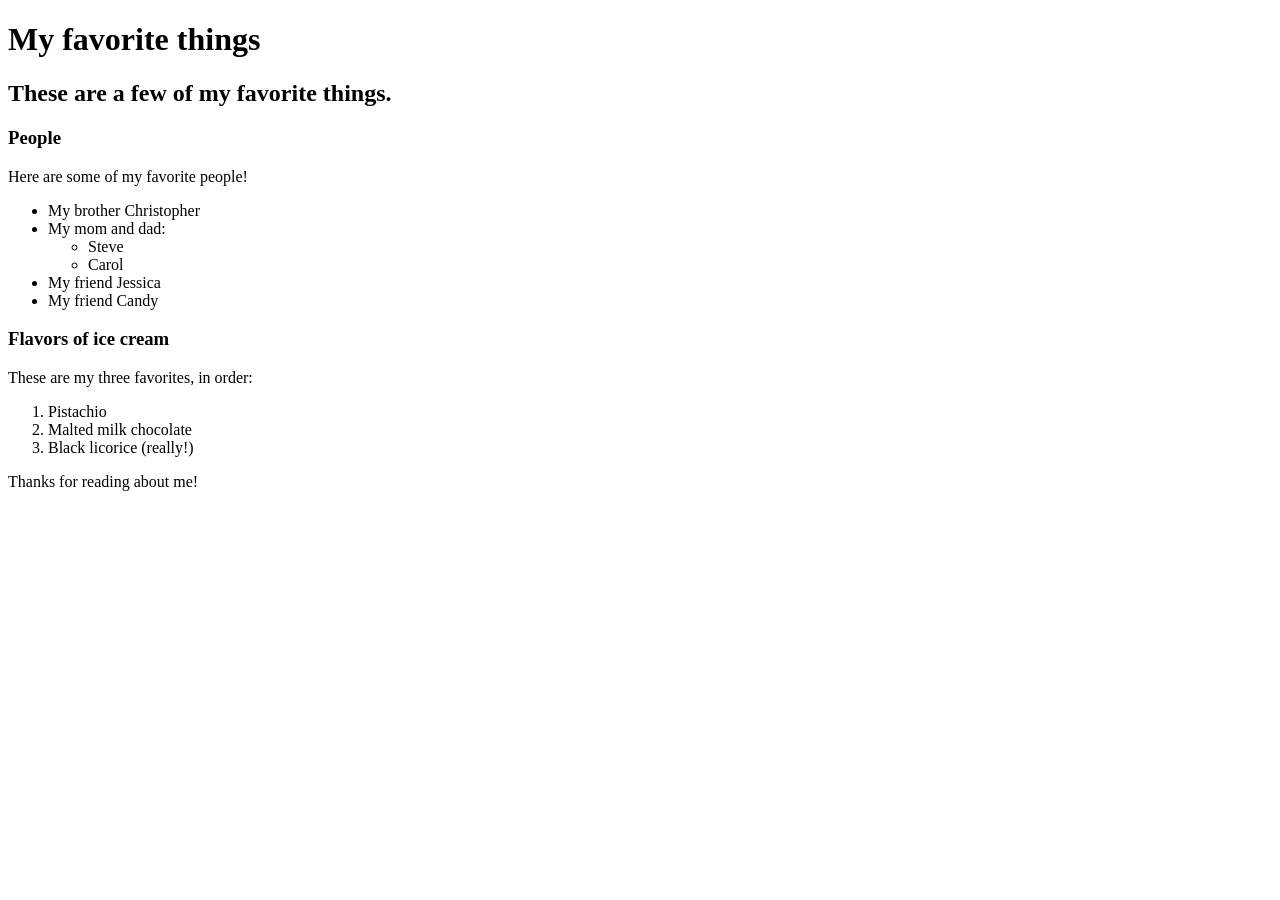
==== favorite-things.html @ 0faf3134 "forgot to save before committing" ====
<!DOCTYPE html>
<html lang="en-US">
<head>
  <title>Michael's favorite things</title>
</head>
<body>
  <h1>My favorite things</h1>
  <h2>These are a few of my favorite things.</h2>

  <h3>People</h3>
  <p>Here are some of my favorite people!</p>
  <ul>
    <li>My brother Christopher</li>
    <li>My mom and dad:
      <ul>
        <li>Steve</li>
        <li>Carol</li>
      </ul>
    </li>
    <li>My friend Jessica</li>
    <li>My friend Candy</li>
  </ul>

  <h3>Flavors of ice cream</h3>
  <p>These are my three favorites, in order:</p>
  <ol>
    <li>Pistachio</li>
    <li>Malted milk chocolate</li>
    <li>Black licorice (really!)</li>
  </ol>

  <p>Thanks for reading about me!</p>
</body>
</html>
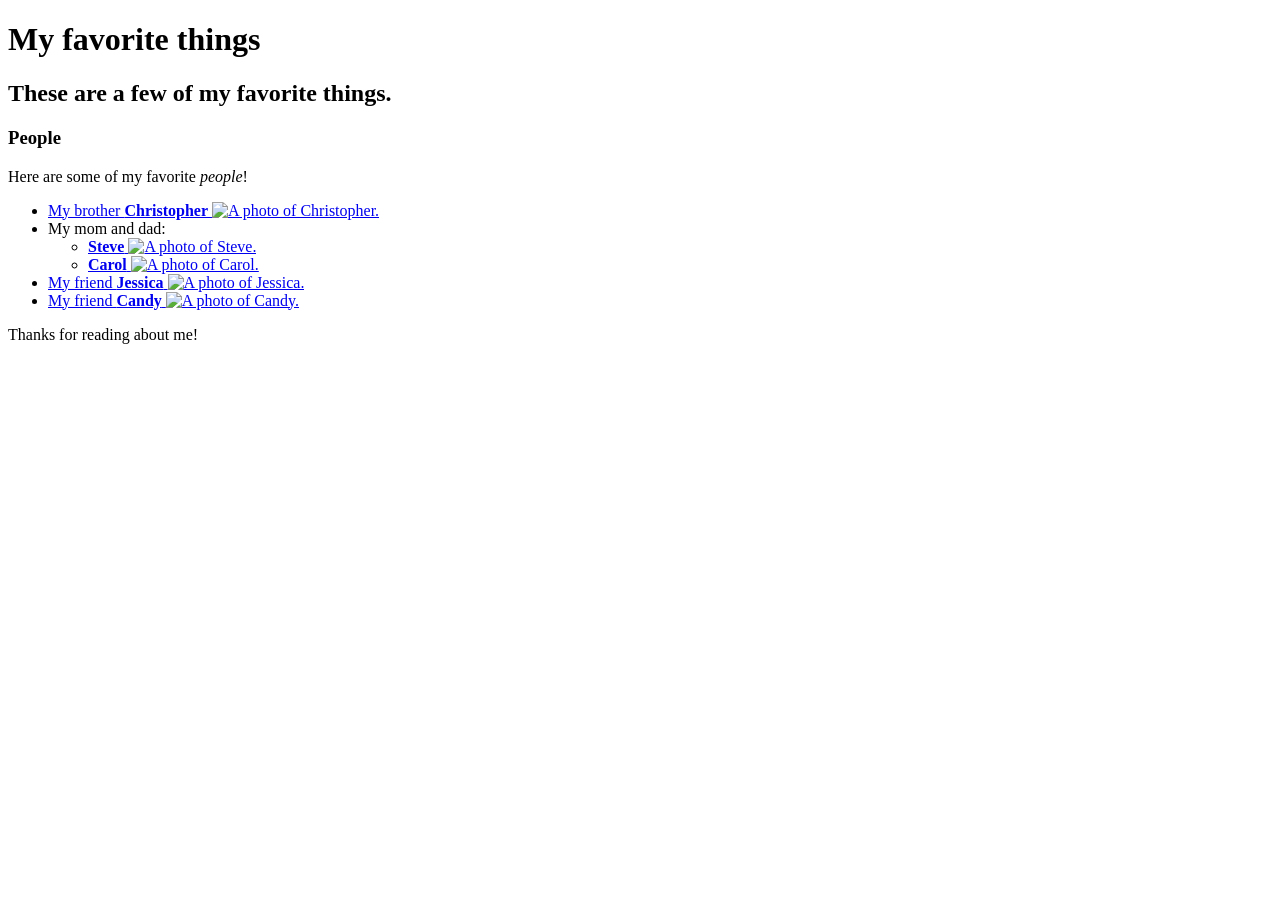
==== commit 8ead0b5f: "Add image to webpage and update favorite things page Co-authored-by: Evgeny Zbirun <zbirunzbirun@gma" ====
--- a/favorite-things.html
+++ b/favorite-things.html
@@ -8,26 +8,44 @@
   <h2>These are a few of my favorite things.</h2>
 
   <h3>People</h3>
-  <p>Here are some of my favorite people!</p>
+  <p>Here are some of my favorite <em>people</em>!</p>
   <ul>
-    <li>My brother Christopher</li>
-    <li>My mom and dad:
+    <li>
+      <a href="http://www.example.com/christopher.html">
+        My brother <strong>Christopher</strong>
+        <img src="img/christopher.jpeg" alt="A photo of Christopher.">
+      </a>
+    </li>
+    <li>
+      My mom and dad:
       <ul>
-        <li>Steve</li>
-        <li>Carol</li>
+        <li>
+          <a href="http://www.example.com/steve.html">
+            <strong>Steve</strong>
+            <img src="img/steve.jpeg" alt="A photo of Steve.">
+          </a>
+        </li>
+        <li>
+          <a href="http://www.example.com/carol.html">
+            <strong>Carol</strong>
+            <img src="img/carol.jpeg" alt="A photo of Carol.">
+          </a>
+        </li>
       </ul>
     </li>
-    <li>My friend Jessica</li>
-    <li>My friend Candy</li>
+    <li>
+      <a href="http://www.example.com/jessica.html">
+        My friend <strong>Jessica</strong>
+        <img src="img/jessica.jpeg" alt="A photo of Jessica.">
+      </a>
+    </li>
+    <li>
+      <a href="http://www.example.com/candy.html">
+        My friend <strong>Candy</strong>
+        <img src="img/candy.jpeg" alt="A photo of Candy.">
+      </a>
+    </li>
   </ul>
-
-  <h3>Flavors of ice cream</h3>
-  <p>These are my three favorites, in order:</p>
-  <ol>
-    <li>Pistachio</li>
-    <li>Malted milk chocolate</li>
-    <li>Black licorice (really!)</li>
-  </ol>
 
   <p>Thanks for reading about me!</p>
 </body>
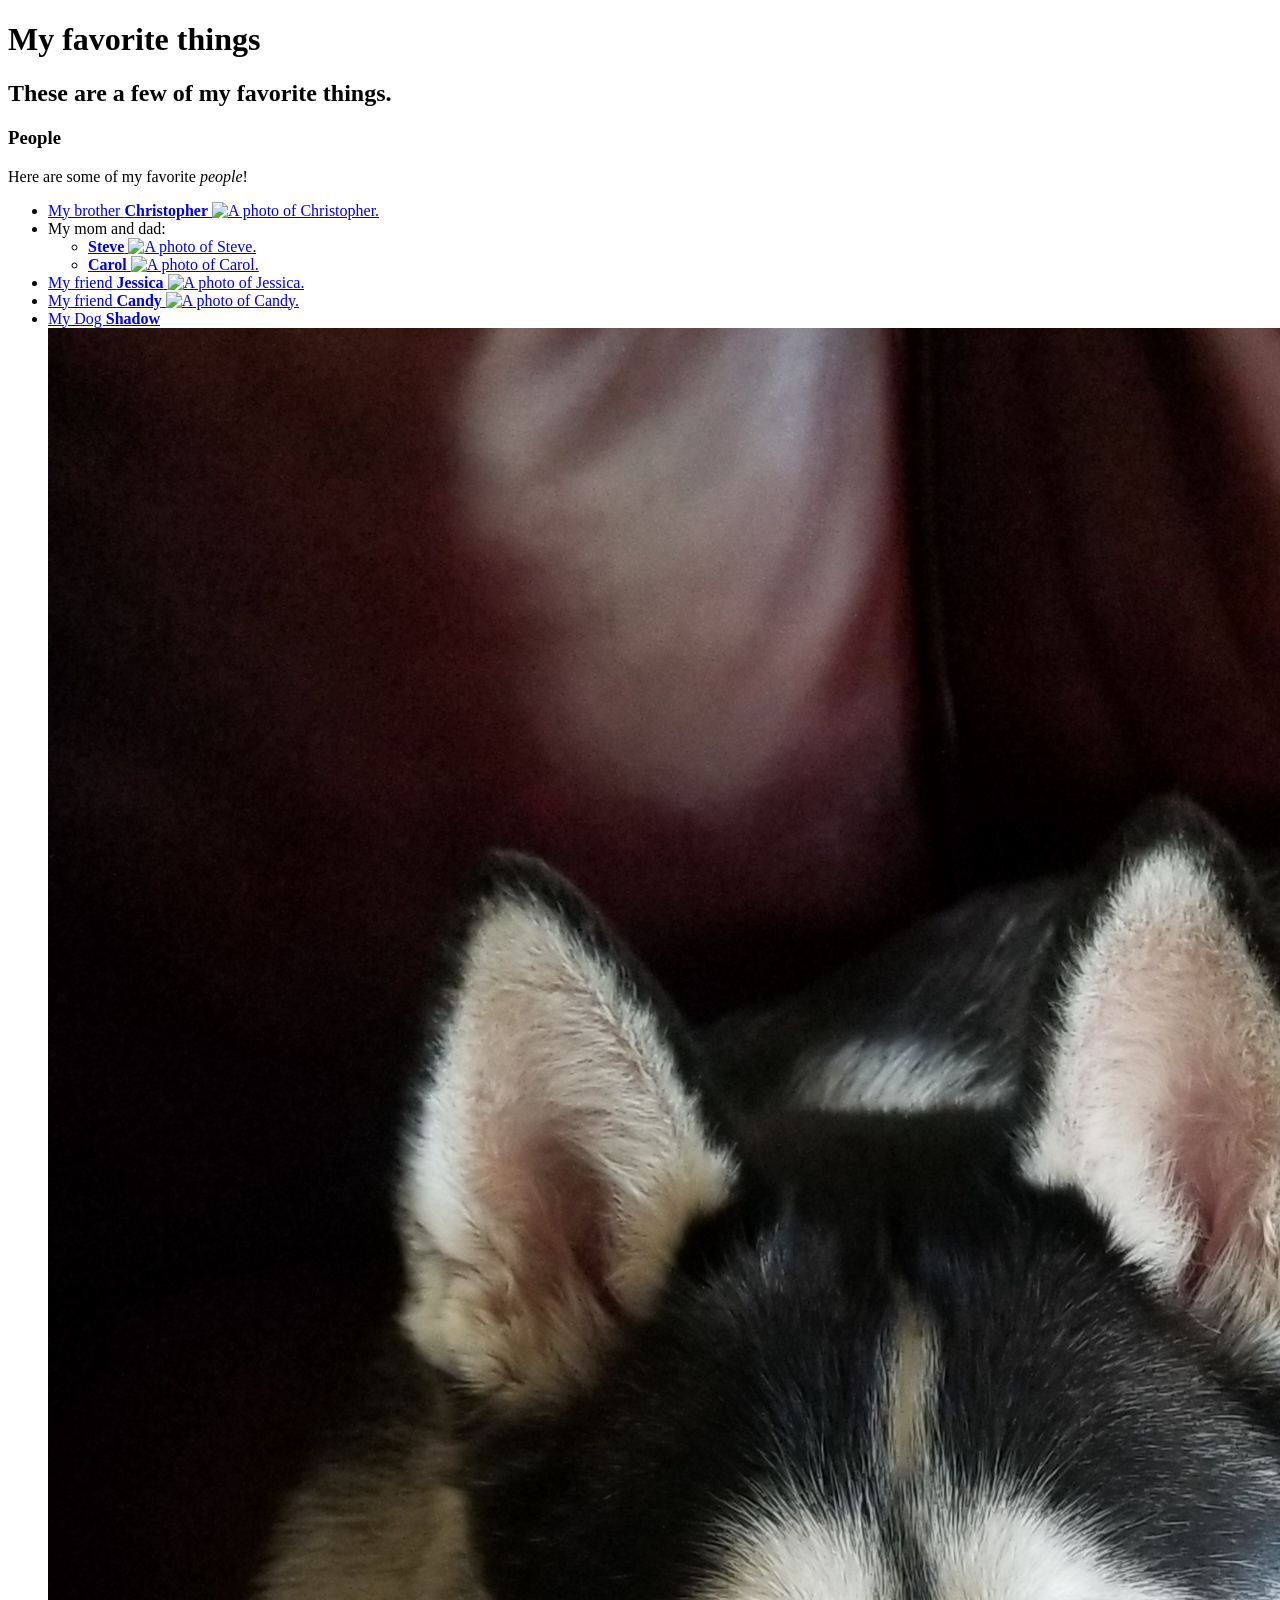
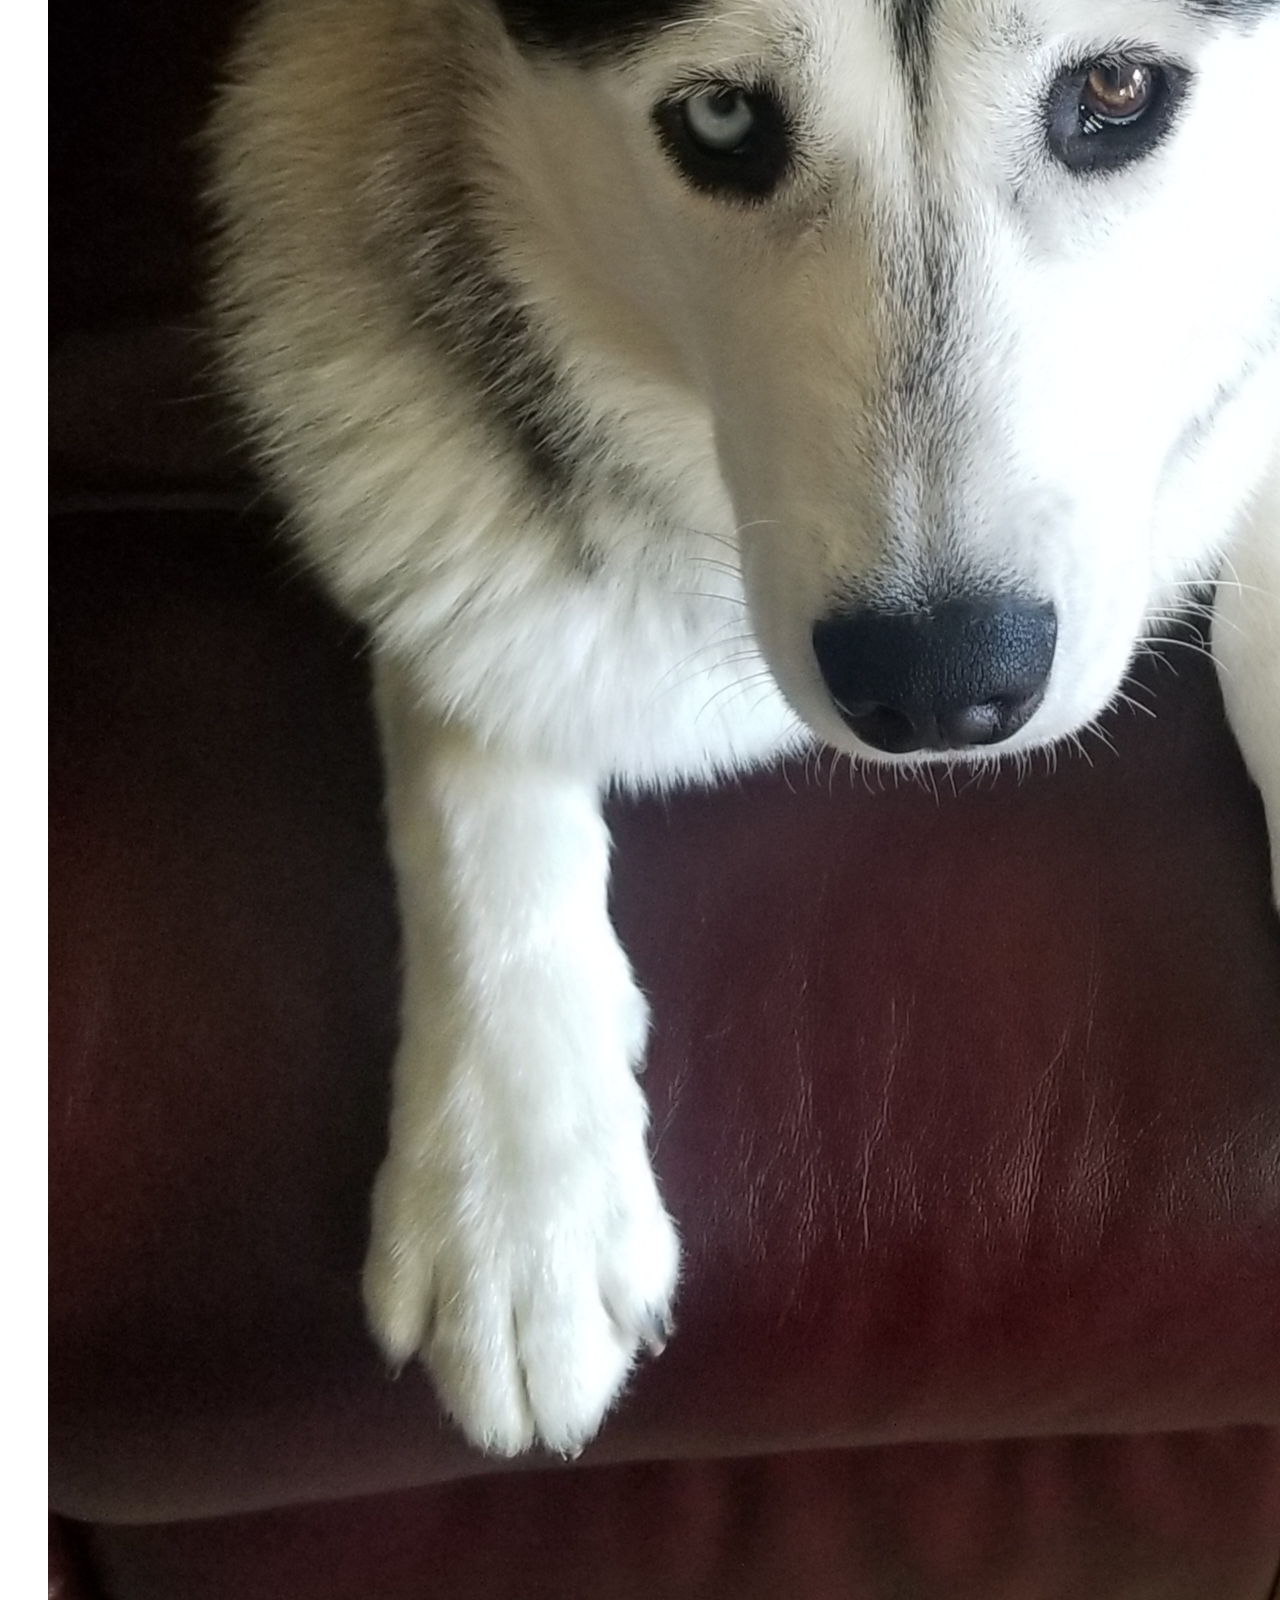
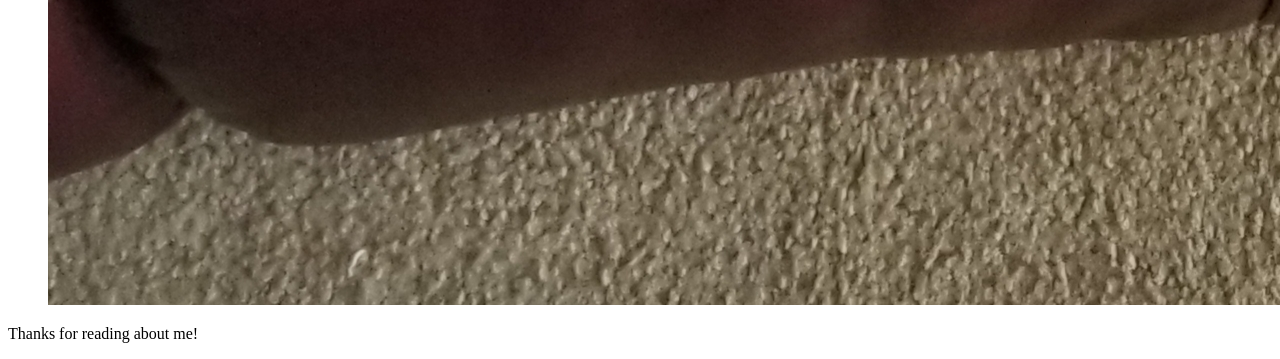
==== commit 1cb754d5: "Added inline tags Co-authored-by: Evgeny Zbirun <zbirunzbirun@gmail.com>" ====
--- a/favorite-things.html
+++ b/favorite-things.html
@@ -45,6 +45,12 @@
         <img src="img/candy.jpeg" alt="A photo of Candy.">
       </a>
     </li>
+    <li>
+      <a href="https://en.wikipedia.org/wiki/Dog">
+        My Dog <strong>Shadow</strong>
+        <img src="img/20210105_115231.jpg" alt="a photo of Dog">
+      </a>
+    </li>
   </ul>
 
   <p>Thanks for reading about me!</p>
